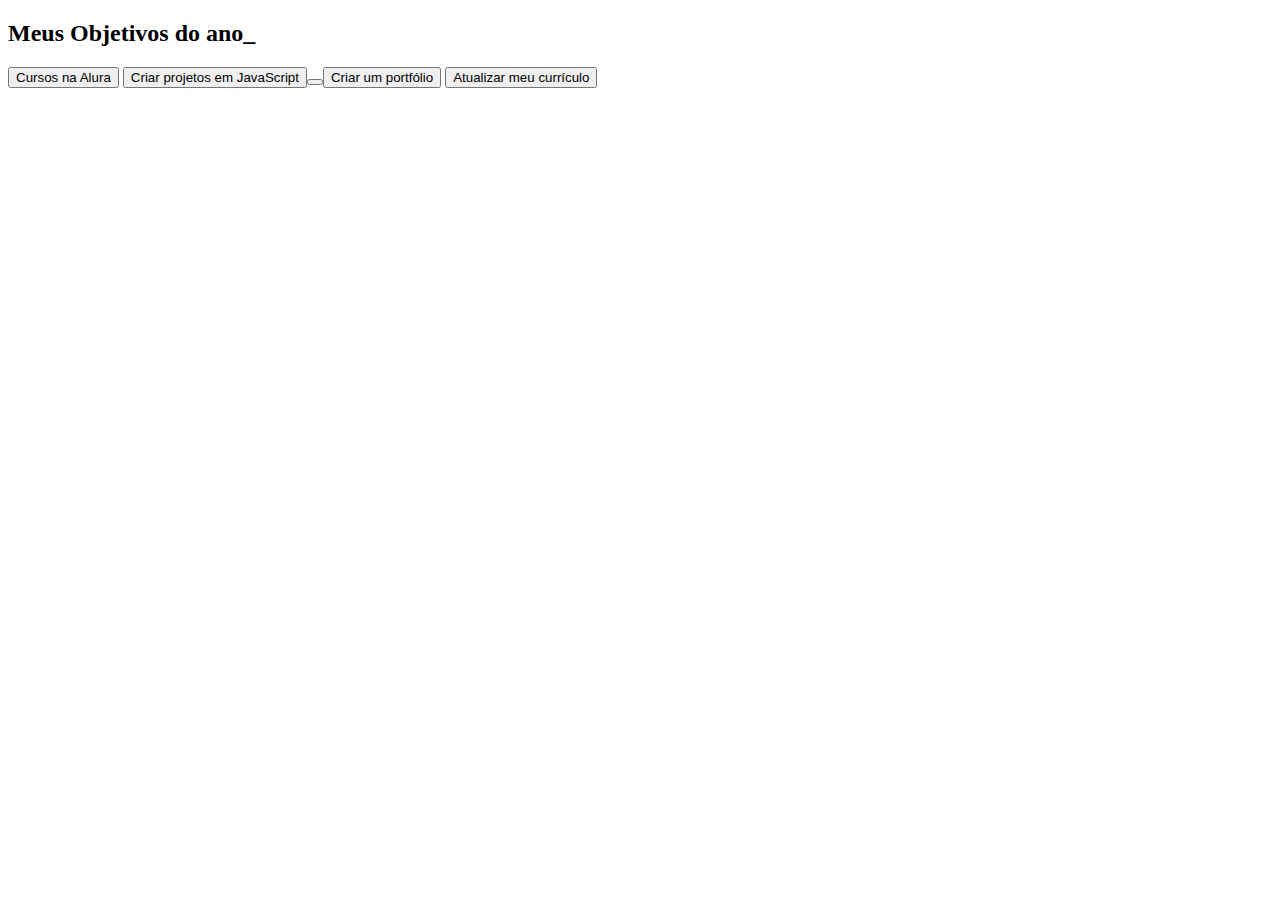
==== thais-fabiana-main/index.html @ aecca6c8 "Add files via upload" ====
<!DOCTYPE html>
<html lang="pt-br">
<head>
    <meta charset="UTF-8">
    <meta name="viewport" content="width=device-width, initial-scale=1.0">
    <title>Meus objetivos do ano</title>
    <link rel="stylesheet" href="style.css">
</head>
<body>
    <section class="conteudo-principal"></section>
    <h2 class="titulo-principal">Meus Objetivos do ano_</h2>
    <div class="botoes">
        <button class="botao">Cursos na Alura</button>
        <button class="botao">Criar projetos em JavaScript<button>
        <button class="botao">Criar um portfólio</button>
        <button class="botao">Atualizar meu currículo</button>
    </div>
</body>
</html>
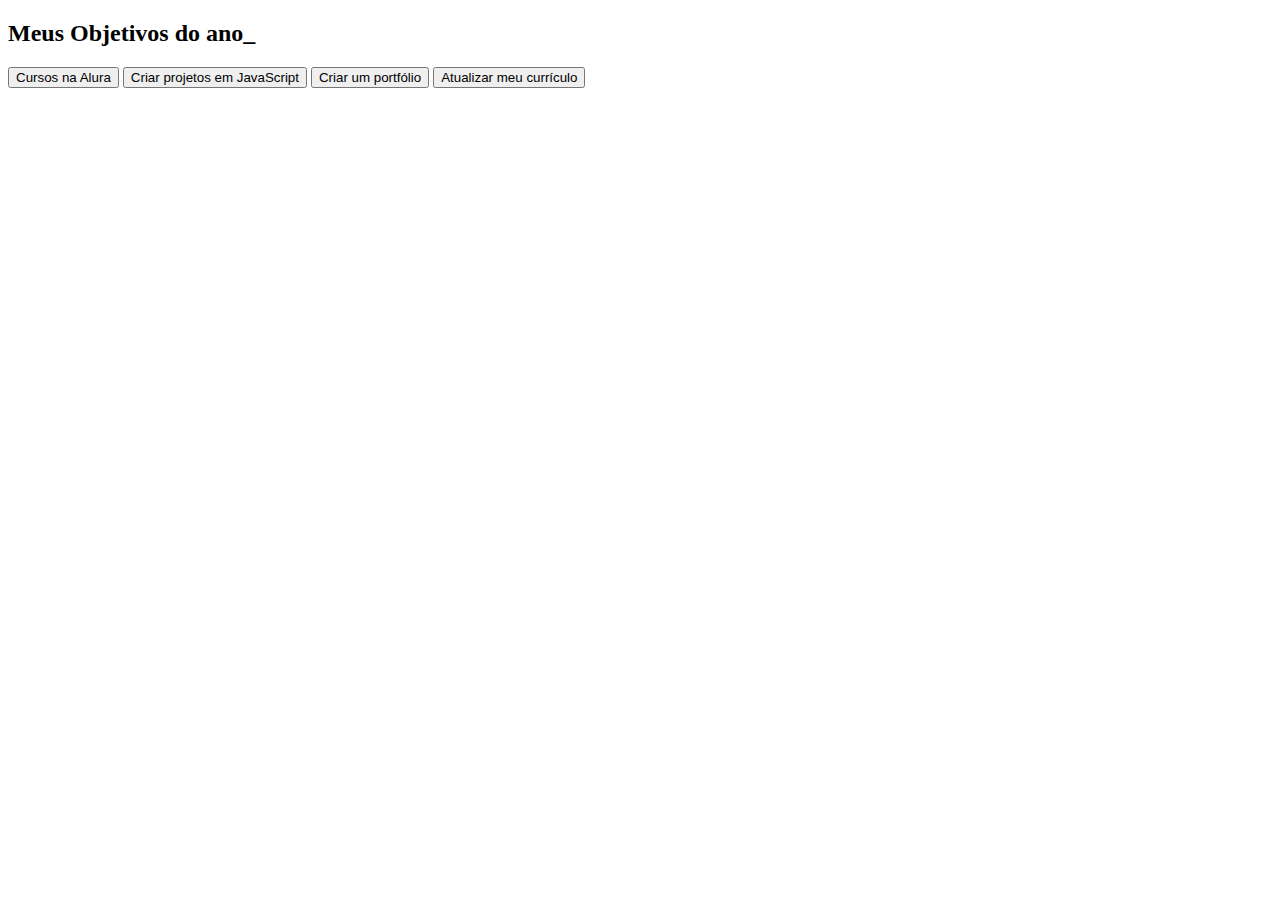
==== commit cae372ee: "Add files via upload" ====
--- a/thais-fabiana-main/index.html
+++ b/thais-fabiana-main/index.html
@@ -1,19 +1,19 @@
 <!DOCTYPE html>
 <html lang="pt-br">
 <head>
-    <meta charset="UTF-8">
-    <meta name="viewport" content="width=device-width, initial-scale=1.0">
-    <title>Meus objetivos do ano</title>
-    <link rel="stylesheet" href="style.css">
+<meta charset="UTF-8">
+<meta name="viewport" content="width=device-width, initial-scale=1.0">
+<title>Meus objetivos do ano</title>
+<link rel="stylesheet" href="style.css">
 </head>
 <body>
     <section class="conteudo-principal"></section>
-    <h2 class="titulo-principal">Meus Objetivos do ano_</h2>
+    <h2 class="titulo-principal">Meus Objetivos do ano<span>_</span></h2>
     <div class="botoes">
         <button class="botao">Cursos na Alura</button>
-        <button class="botao">Criar projetos em JavaScript<button>
+        <button class="botao">Criar projetos em JavaScript</button>
         <button class="botao">Criar um portfólio</button>
         <button class="botao">Atualizar meu currículo</button>
-    </div>
+        </div>
 </body>
 </html>